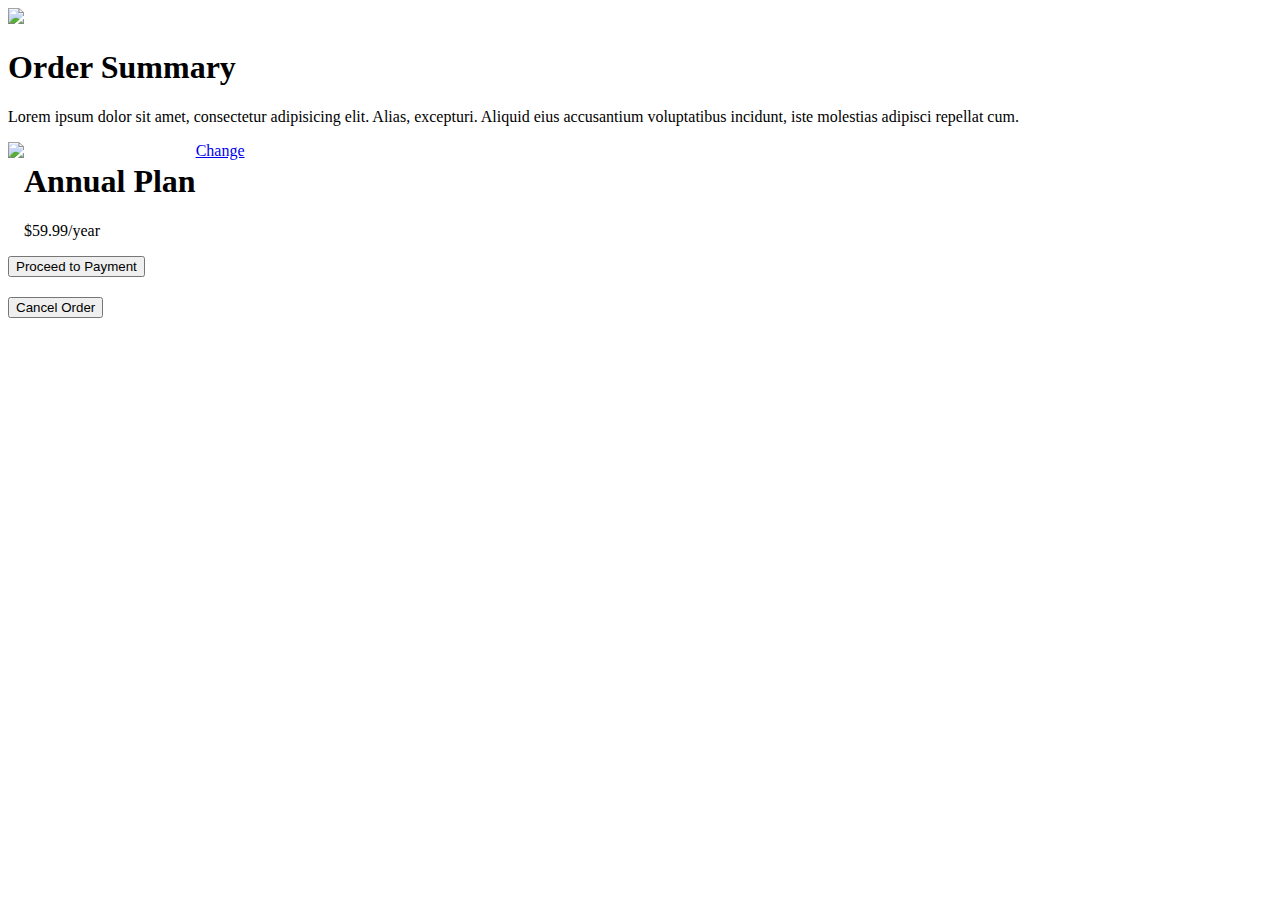
==== ex.html @ 30e29520 "premier commit" ====
<!DOCTYPE html>
<html lang="en">

<head>
    <meta charset="UTF-8">
    <meta http-equiv="X-UA-Compatible" content="IE=edge">
    <meta name="viewport" content="width=device-width, initial-scale=1.0">
    <title>Document</title>
</head>

<body>
    <div>
        <img src="./image4.png">
    </div>
    <div>
        <h1> Order Summary</h1>
        <p>Lorem ipsum dolor sit amet, consectetur adipisicing elit. Alias, excepturi. Aliquid eius accusantium
            voluptatibus
            incidunt, iste molestias adipisci repellat cum.</p>
    </div>
    <div style="display: flex; flex-direction: row;">
        <div style="display: flex;flex-direction: row;">
            <div>
                <img src="./image5.png">
            </div>
            <div>
                <h1> Annual Plan</h1>
                <p>$59.99/year</p>
            </div>
        </div>
        <div>
            <a style="" ;" href="www.google.com">Change</a>
        </div>
    </div>

    <button style="display: block; margin-bottom: 20px;"> Proceed to Payment</button>

    <button> Cancel Order</button>

</body>

</html>
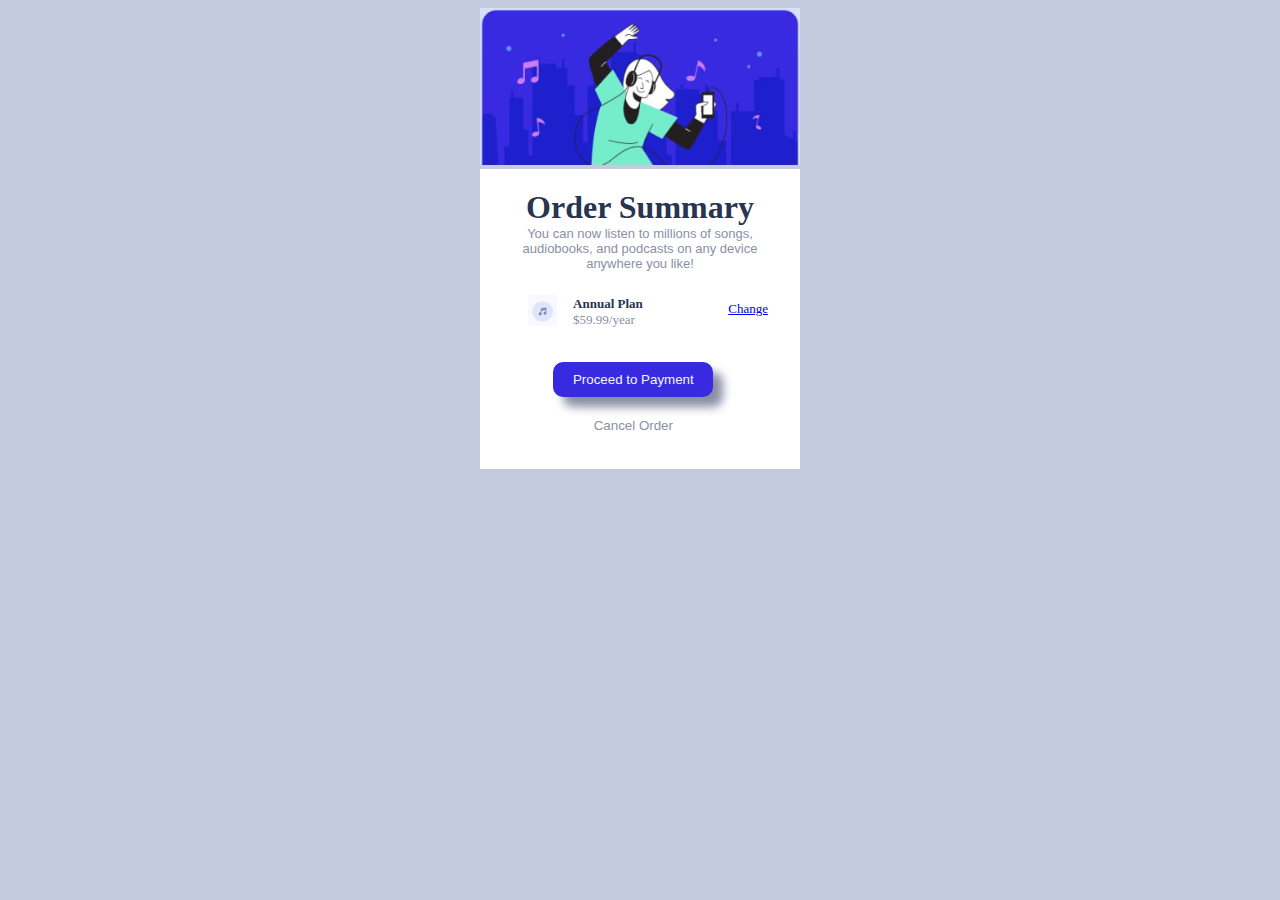
==== commit 32508d46: "exercie html CSS" ====
--- a/ex.html
+++ b/ex.html
@@ -6,37 +6,44 @@
     <meta http-equiv="X-UA-Compatible" content="IE=edge">
     <meta name="viewport" content="width=device-width, initial-scale=1.0">
     <title>Document</title>
+    <link rel="stylesheet" href="ex.css">
 </head>
 
-<body>
-    <div>
-        <img src="./image4.png">
-    </div>
-    <div>
-        <h1> Order Summary</h1>
-        <p>Lorem ipsum dolor sit amet, consectetur adipisicing elit. Alias, excepturi. Aliquid eius accusantium
-            voluptatibus
-            incidunt, iste molestias adipisci repellat cum.</p>
-    </div>
-    <div style="display: flex; flex-direction: row;">
-        <div style="display: flex;flex-direction: row;">
+<body class="body">
+    <section class="section">
+        <div>
+            <img class="img" src="./image4.png">
+        </div>
+        <div class="container1">
             <div>
-                <img src="./image5.png">
+                <h1 class="h1"> Order Summary</h1>
+                <p class="p">You can now listen to millions of songs, audiobooks, and podcasts on any device anywhere
+                    you like!
+                </p>
             </div>
-            <div>
-                <h1> Annual Plan</h1>
-                <p>$59.99/year</p>
+            <div class="container2">
+                <div class="container3">
+                    <div>
+                        <img class="img2" src="./image5.png">
+                    </div>
+                    <div class="item2">
+                        <h1 class="h2"> Annual Plan</h1>
+                        <p class="p2">$59.99/year</p>
+                    </div>
+                </div>
+                <div class="container4">
+                    <a class="item3" ;" href="www.google.com">Change</a>
+                </div>
+            </div>
+            <div class="item4">
+                <button class="bouton1" style="display: block; margin-bottom: 20px;"> Proceed to Payment</button>
+
+                <button class="bouton2"> Cancel Order</button>
             </div>
         </div>
-        <div>
-            <a style="" ;" href="www.google.com">Change</a>
-        </div>
-    </div>
-
-    <button style="display: block; margin-bottom: 20px;"> Proceed to Payment</button>
-
-    <button> Cancel Order</button>
+    </section>
 
 </body>
 
+
 </html>--- a/ex.css
+++ b/ex.css
@@ -0,0 +1,113 @@
+.body {
+    background-color: rgb(197, 203, 222);
+}
+
+.section {
+    margin-left: auto;
+    margin-right: auto;
+    width: 20rem;
+    height: 500px;
+}
+
+.img {
+    margin-left: 0%;
+    margin-right: 0%;
+    width: 20rem;
+}
+
+.container1 {
+    background-color: white;
+    height: 300px;
+}
+
+.h1 {
+    margin-top: 0%;
+    text-align: center;
+    padding-top: 20px;
+    margin-bottom: 0%;
+    font-weight: bolder;
+    font-family: 'Times New Roman', Times, serif;
+    color: #283450;
+}
+
+.p {
+    text-align: center;
+    font-size: small;
+    margin: 0 2em 0 2em;
+    font-family: 'Gill Sans', 'Gill Sans MT', Calibri, 'Trebuchet MS', sans-serif;
+    color: #8a8fa5;
+}
+
+.container2 {
+    max-height: max-content;
+    display: flex;
+    flex-direction: row;
+    margin-left: 1em;
+    justify-content: space-between;
+    margin-top: 0.75em;
+}
+
+.container3 {
+    display: flex;
+    flex-direction: row;
+    margin-left: 2em;
+}
+
+.img2 {
+    max-height: 40%;
+    margin-top: 0.75em;
+}
+
+.item2 {
+    margin-left: 1em;
+}
+
+.h2 {
+    margin-top: 1em;
+    margin-bottom: 0;
+    font-size: small;
+    color: #283450;
+
+}
+
+.p2 {
+    margin-top: 0;
+    font-size: small;
+    color: #8a8fa5
+}
+
+.container4 {
+    margin-top: 1em;
+    margin-right: 2em;
+}
+
+.item3 {
+    font-size: small;
+}
+
+.item4 {
+    display: flex;
+    flex-direction: column;
+}
+
+.bouton1 {
+    background-color: #382ae1;
+    border-radius: 10px;
+    border: none;
+    padding: 0.75em;
+    color: aliceblue;
+    box-shadow: 10px 10px 10px #8a8fa5;
+    max-width: 50%;
+    margin-left: 5.5em;
+
+
+}
+
+.bouton2 {
+    border-radius: 10px;
+    border: none;
+    background-color: white;
+    margin-right: 1em;
+    color: #8a8fa5;
+
+}